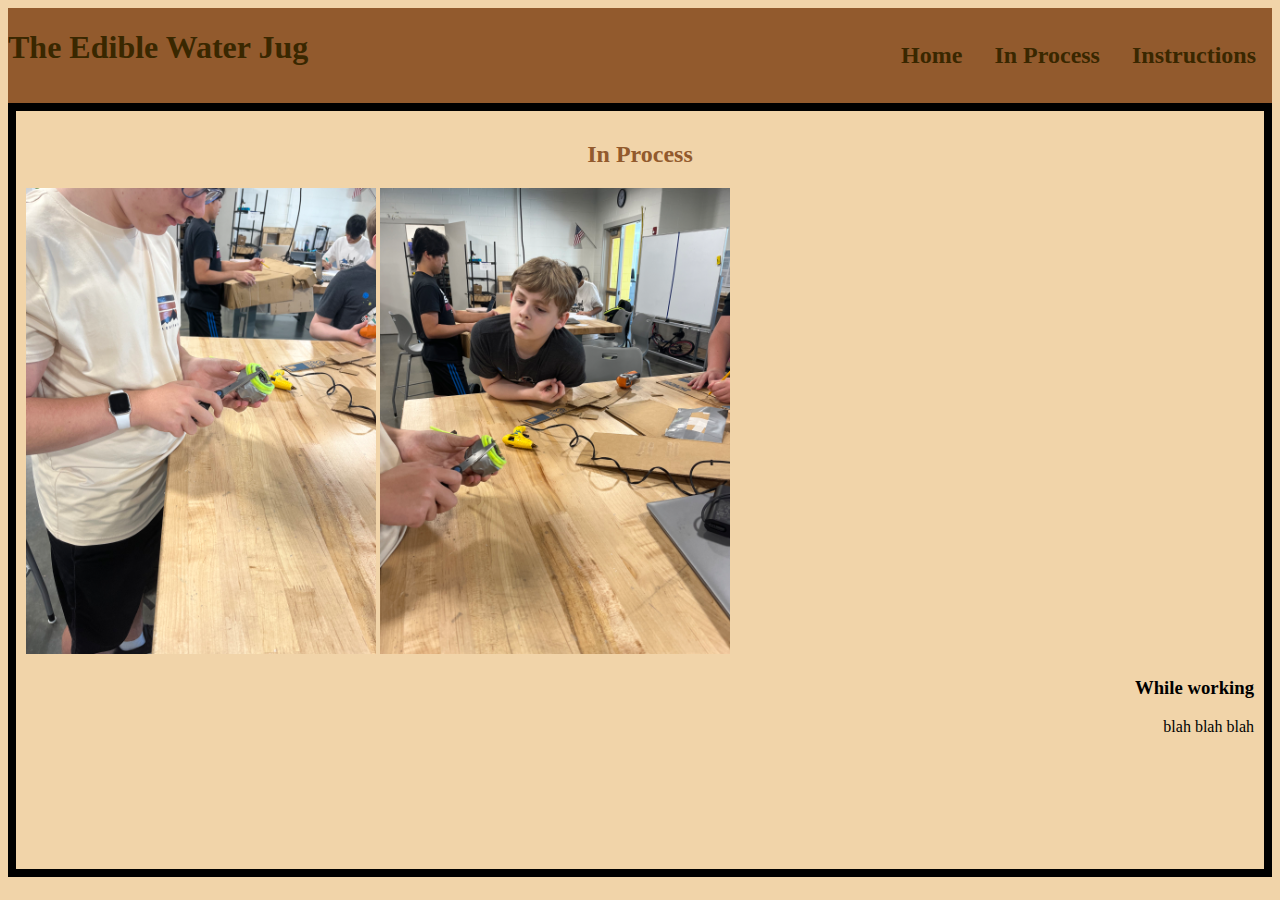
==== inprocess.html @ 66e8da79 "meh" ====
<!DOCTYPE html>
<html>
<link rel="stylesheet" href="styles/style.css">
<head>
    <ul>
        <li class="menu"><a href="instructions.html"><h2>Instructions</h2></a></li>
        <li class="menu"><a href="inprocess.html"><h2>In Process</h2></a></li>
        <li class="menu"><a href="index.html"><h2>Home</h2></a></li>
        <h1 class="header" class="border2">The Edible Water Jug</h1>

   </ul>
</head>
<body>
    <div id="bordertwo">
    <h2 class="middleheader">In Process</h2>
    <img src="images/IMG-0241.jpg" width="350px" >
    <img src="images/IMG-0242.jpg" width="350px" >
    <div class="sidetext">
    <h3>While working</h3>
    <p>blah blah blah</p>
    </div>
</div>
    
</body>
</html>
---- styles/style.css ----
body 
{ 
    font-size: 20;
    font-family: 'Times New Roman';
    background-color: rgb(241, 212, 169);
  }
.white_text
{
    color: white;
}
.big_text
{
    font-size: 40;
}
.green_text
{
    color: green;
}
.header
{
    color: rgb(57, 39, 0);
    text-align: justify
}


ul {
    list-style-type: none;
    margin: 0;
    padding: 0;
    overflow: hidden;
    background-color: rgb(146, 90, 45);
  }
  
.menu {
    float: right;
  }
  
li a {
    display: block;
    color: rgb(57, 39, 0);
    
    padding: 14px 16px;
    text-decoration: none;
  }
  
  li a:hover {
    background-color: #884b22;
  }
  .border1
  {
    border-style: dashed;
    border-color: blue;
  }
  .border2
  {
    border-style: solid;
    border-color: rgb(154, 113, 69);
  }
  #bordertwo {
    border-style: solid;
    border-color: rgb(0, 0, 0);
    border-width: 8px;
    max-width: 100%;
    height: 82vh;
    padding: 10px; /* Add padding to create space between border and content */
}

  .middleheader
  {
  text-align: center;
  color: rgb(146, 90, 45);
  }
  .sidetext
  {
    text-align: right;
  }
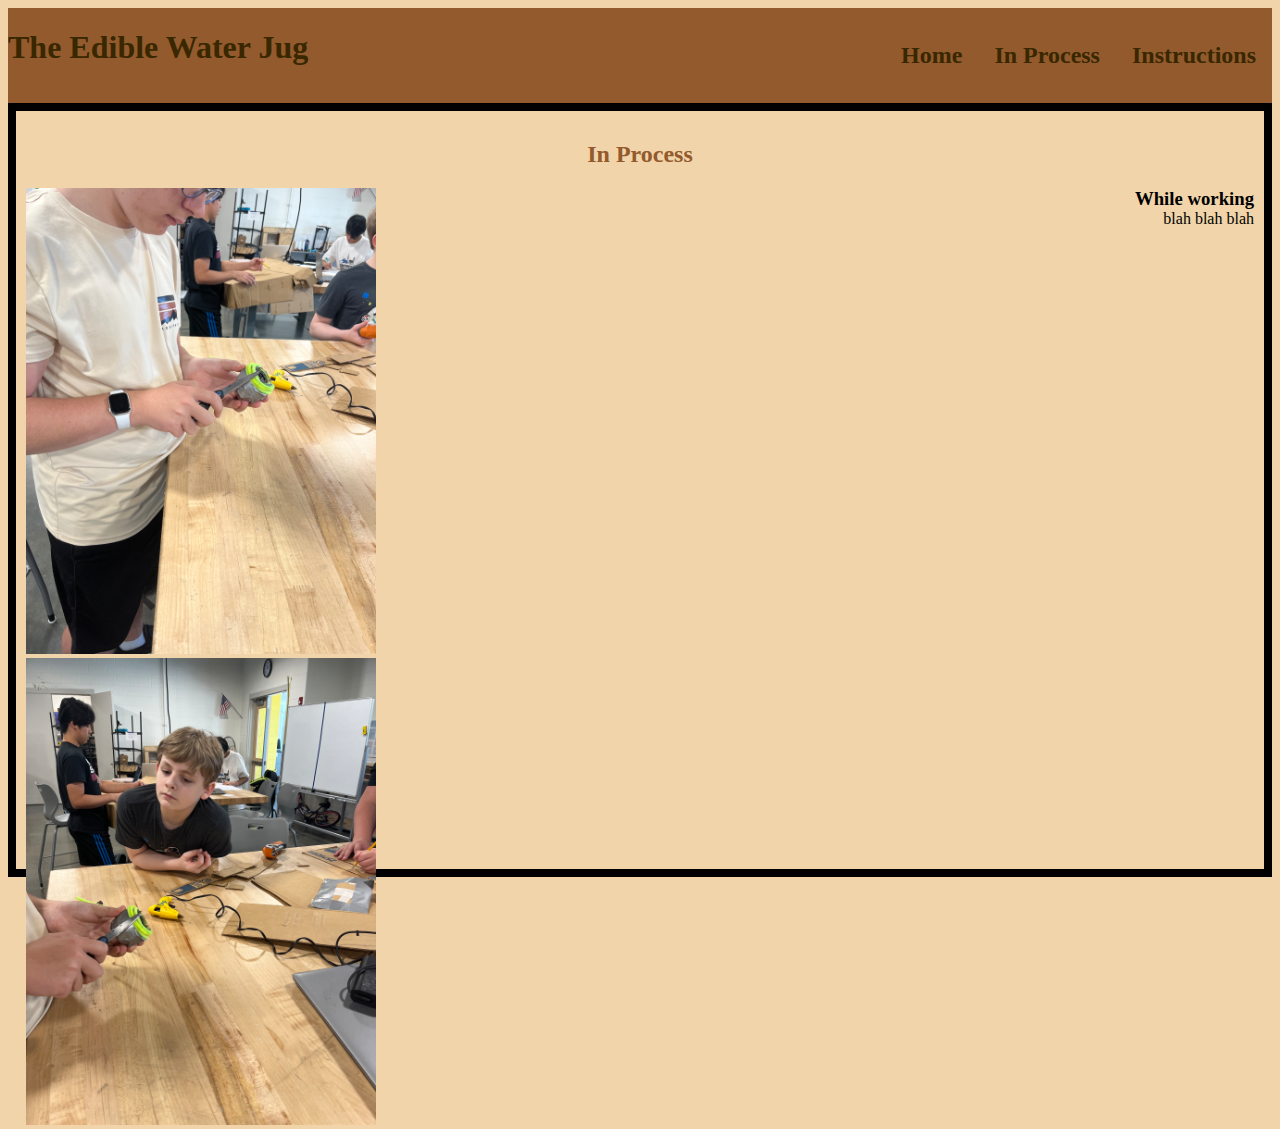
==== commit 212a512d: "fixed inprocess" ====
--- a/inprocess.html
+++ b/inprocess.html
@@ -1,25 +1,28 @@
 <!DOCTYPE html>
 <html>
-<link rel="stylesheet" href="styles/style.css">
+
 <head>
+    <link rel="stylesheet" href="styles/style.css">
+</head>
+
+<body>
     <ul>
         <li class="menu"><a href="instructions.html"><h2>Instructions</h2></a></li>
         <li class="menu"><a href="inprocess.html"><h2>In Process</h2></a></li>
         <li class="menu"><a href="index.html"><h2>Home</h2></a></li>
         <h1 class="header" class="border2">The Edible Water Jug</h1>
+    </ul>
 
-   </ul>
-</head>
-<body>
     <div id="bordertwo">
-    <h2 class="middleheader">In Process</h2>
-    <img src="images/IMG-0241.jpg" width="350px" >
-    <img src="images/IMG-0242.jpg" width="350px" >
-    <div class="sidetext">
-    <h3>While working</h3>
-    <p>blah blah blah</p>
+        <h2 class="middleheader">In Process</h2>
+        <div class="sidetext">
+            <h3>While working</h3>
+            <p>blah blah blah</p>
+        </div>
+        <img src="images/IMG-0241.jpg" width="350px">
+        <img src="images/IMG-0242.jpg" width="350px">
     </div>
-</div>
-    
+
 </body>
-</html>+
+</html>
--- a/styles/style.css
+++ b/styles/style.css
@@ -70,7 +70,16 @@
   text-align: center;
   color: rgb(146, 90, 45);
   }
-  .sidetext
-  {
-    text-align: right;
-  }+  /* Additional inline style for positioning */
+  .sidetext {
+    float: right; /* Floats the div to the right */
+    width: calc(50% - 10px); /* Calculates the width for equal spacing */
+    margin-left: 20px; /* Adds some margin between the div and the images */
+    display: flex; /* Use flexbox */
+    flex-direction: column; /* Stack elements vertically */
+    align-items: flex-end; /* Align items to the right */
+}
+
+.sidetext h3, .sidetext p {
+    margin: 0; /* Remove default margins for h3 and p */
+}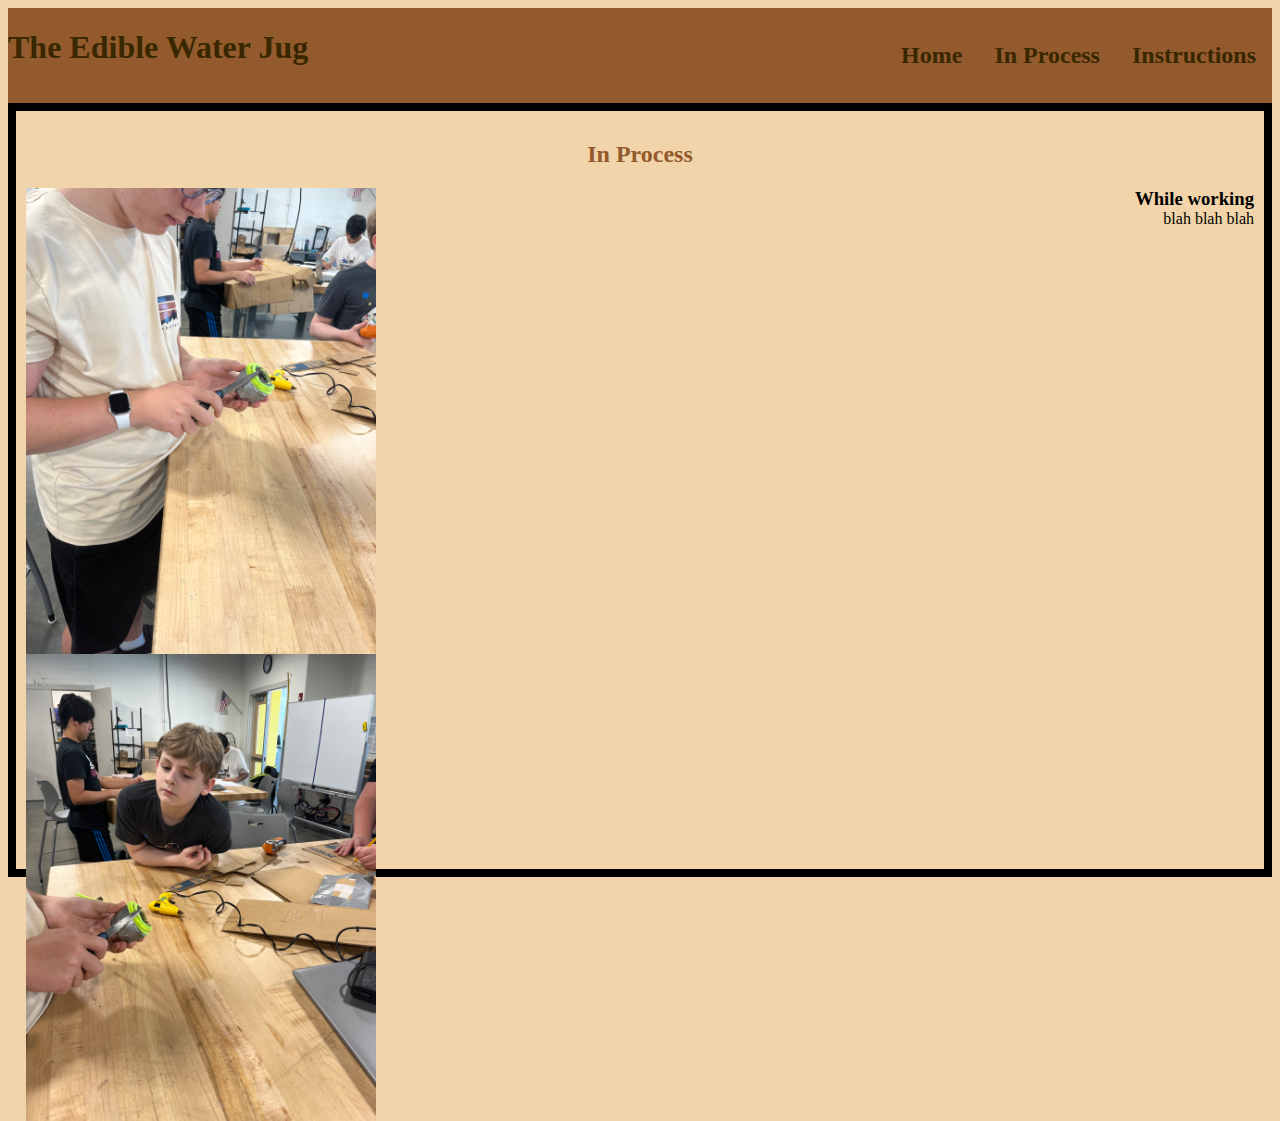
==== commit 1e55c189: "fixed images" ====
--- a/inprocess.html
+++ b/inprocess.html
@@ -19,8 +19,8 @@
             <h3>While working</h3>
             <p>blah blah blah</p>
         </div>
-        <img src="images/IMG-0241.jpg" width="350px">
-        <img src="images/IMG-0242.jpg" width="350px">
+        <img class="sideimage"src="images/IMG-0241.jpg" width="350px">
+        <img class="sideimage"src="images/IMG-0242.jpg" width="350px">
     </div>
 
 </body>
--- a/styles/style.css
+++ b/styles/style.css
@@ -82,4 +82,10 @@
 
 .sidetext h3, .sidetext p {
     margin: 0; /* Remove default margins for h3 and p */
-}+}
+.sideimage {
+  max-width: 50%; /* Set a maximum width for the images */
+  height: auto; /* Maintain aspect ratio */
+  display: inline-block;
+  vertical-align: top;
+}
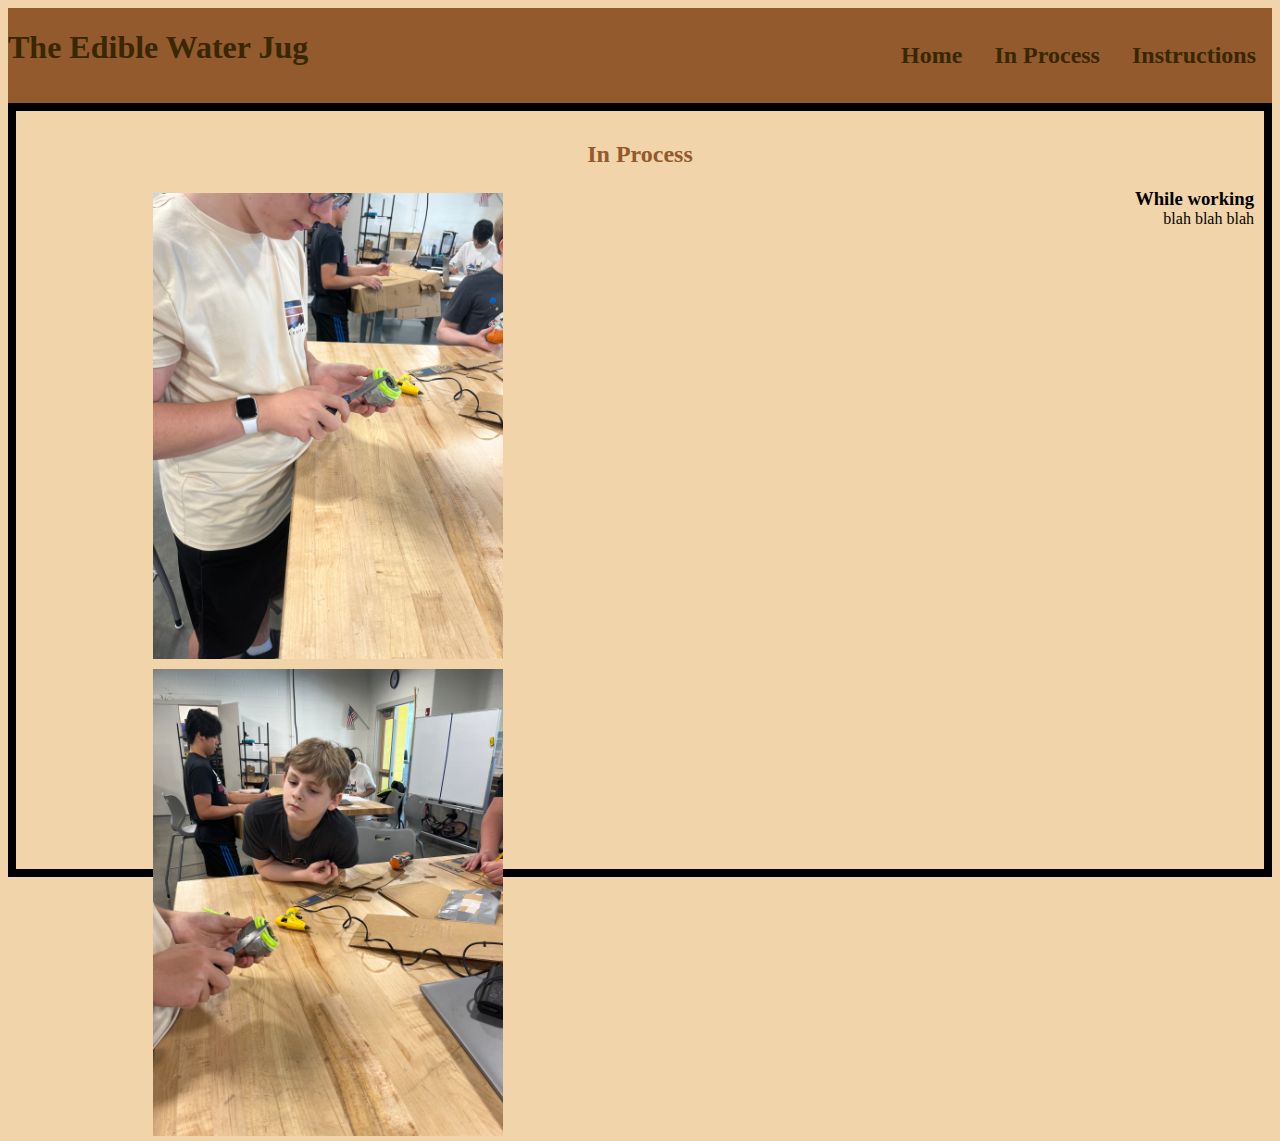
==== commit 1991e2ca: "fixed image again" ====
--- a/inprocess.html
+++ b/inprocess.html
@@ -19,8 +19,10 @@
             <h3>While working</h3>
             <p>blah blah blah</p>
         </div>
+        <div class="image-container">
         <img class="sideimage"src="images/IMG-0241.jpg" width="350px">
         <img class="sideimage"src="images/IMG-0242.jpg" width="350px">
+    </div>
     </div>
 
 </body>
--- a/styles/style.css
+++ b/styles/style.css
@@ -83,9 +83,15 @@
 .sidetext h3, .sidetext p {
     margin: 0; /* Remove default margins for h3 and p */
 }
+.image-container {
+  display: flex;
+  flex-wrap: wrap;
+  justify-content: space-around;
+}
+
 .sideimage {
-  max-width: 50%; /* Set a maximum width for the images */
-  height: auto; /* Maintain aspect ratio */
-  display: inline-block;
-  vertical-align: top;
+  max-width: 100%;
+  height: auto;
+  flex: 0 0 calc(50% - 10px); /* Each image takes up half of the container with some spacing */
+  margin: 5px;
 }
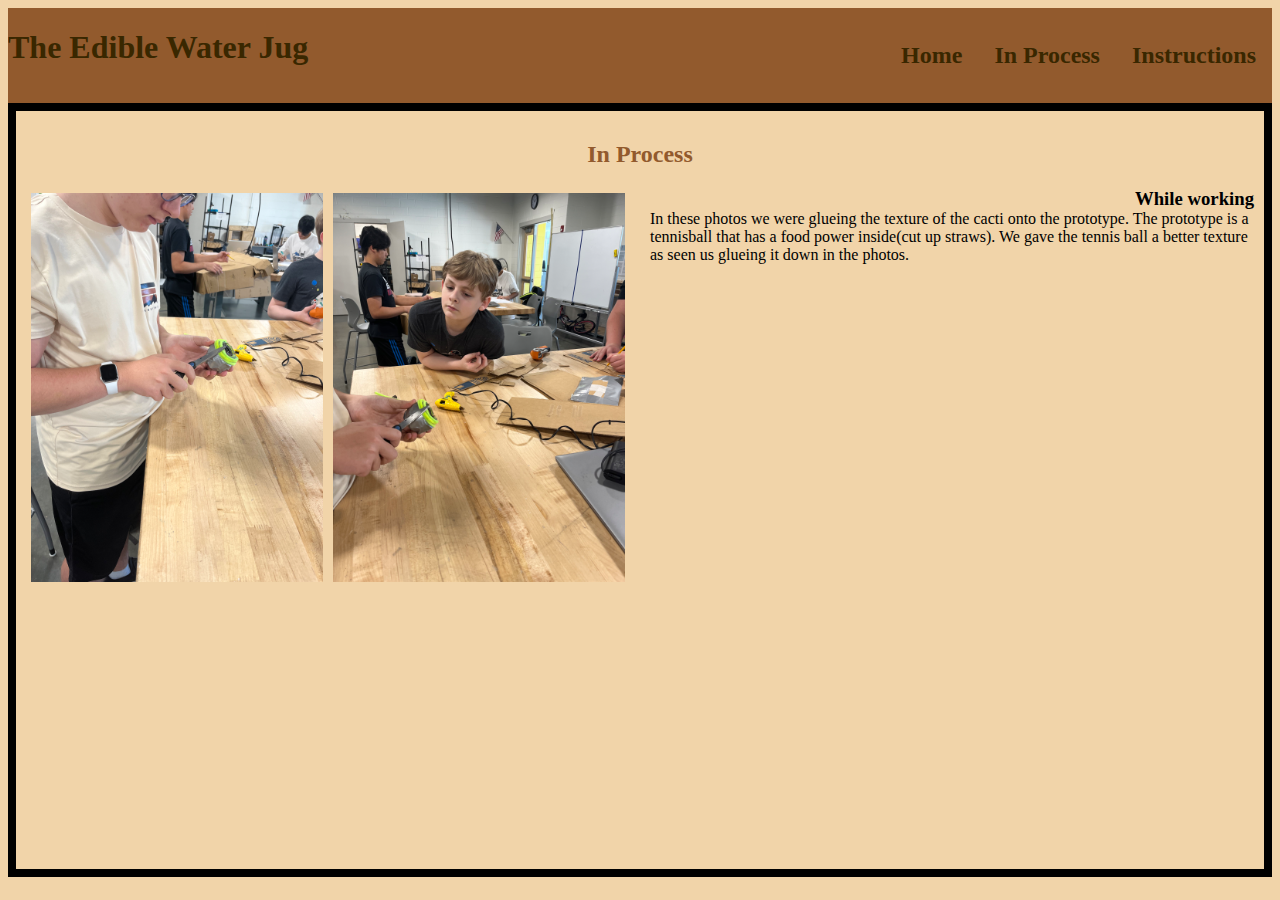
==== commit 1ba2268a: "Update inprocess.html" ====
--- a/inprocess.html
+++ b/inprocess.html
@@ -17,11 +17,11 @@
         <h2 class="middleheader">In Process</h2>
         <div class="sidetext">
             <h3>While working</h3>
-            <p>blah blah blah</p>
+            <p>In these photos we were glueing the texture of the cacti onto the prototype. The prototype is a tennisball that has a food power inside(cut up straws). We gave the tennis ball a better texture as seen us glueing it down in the photos.</p>
         </div>
         <div class="image-container">
-        <img class="sideimage"src="images/IMG-0241.jpg" width="350px">
-        <img class="sideimage"src="images/IMG-0242.jpg" width="350px">
+        <img class="sideimage"src="images/IMG-0241.jpg" width="200px" height="300px">
+        <img class="sideimage"src="images/IMG-0242.jpg" width="200px" height="300px">
     </div>
     </div>
 
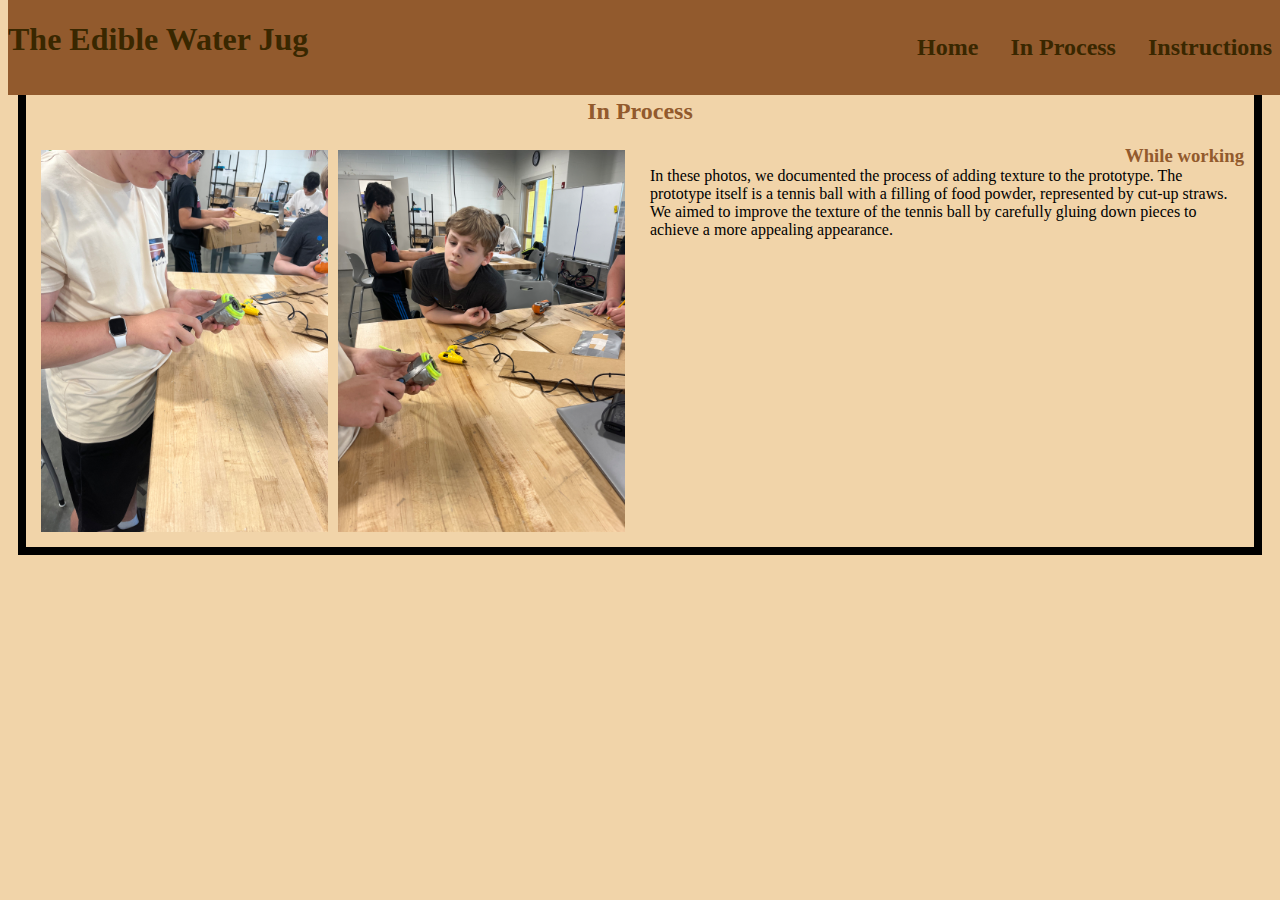
==== commit a3397ff6: "border issue" ====
--- a/inprocess.html
+++ b/inprocess.html
@@ -7,17 +7,18 @@
 
 <body>
     <ul>
-        <li class="menu"><a href="instructions.html"><h2>Instructions</h2></a></li>
-        <li class="menu"><a href="inprocess.html"><h2>In Process</h2></a></li>
-        <li class="menu"><a href="index.html"><h2>Home</h2></a></li>
+        <li class="menu"><a href="instructions.html"><h2 class="fixcolor">Instructions</h2></a></li>
+        <li class="menu"><a href="inprocess.html"><h2 class="fixcolor">In Process</h2></a></li>
+        <li class="menu"><a href="index.html"><h2 class="fixcolor">Home</h2></a></li>
         <h1 class="header" class="border2">The Edible Water Jug</h1>
-    </ul>
+
+   </ul>
 
     <div id="bordertwo">
         <h2 class="middleheader">In Process</h2>
         <div class="sidetext">
             <h3>While working</h3>
-            <p>In these photos we were glueing the texture of the cacti onto the prototype. The prototype is a tennisball that has a food power inside(cut up straws). We gave the tennis ball a better texture as seen us glueing it down in the photos.</p>
+            <p>In these photos, we documented the process of adding texture to the prototype. The prototype itself is a tennis ball with a filling of food powder, represented by cut-up straws. We aimed to improve the texture of the tennis ball by carefully gluing down pieces to achieve a more appealing appearance.</p>
         </div>
         <div class="image-container">
         <img class="sideimage"src="images/IMG-0241.jpg" width="200px" height="300px">
--- a/styles/style.css
+++ b/styles/style.css
@@ -24,11 +24,15 @@
 
 
 ul {
-    list-style-type: none;
-    margin: 0;
-    padding: 0;
-    overflow: hidden;
-    background-color: rgb(146, 90, 45);
+  list-style-type: none;
+  margin: 0;
+  padding: 0;
+  width: 100%;
+  overflow: hidden;
+  background-color: rgb(146, 90, 45);
+  position: fixed;
+  top: 0;
+  z-index: 1; /* Higher z-index */
   }
   
 .menu {
@@ -57,12 +61,13 @@
     border-color: rgb(154, 113, 69);
   }
   #bordertwo {
-    border-style: solid;
-    border-color: rgb(0, 0, 0);
-    border-width: 8px;
-    max-width: 100%;
-    height: 82vh;
-    padding: 10px; /* Add padding to create space between border and content */
+    max-width: calc(100% - 20px); /* Adjusted width */
+    margin: 60px auto 0; /* Added margin and centered */
+    padding: 10px;
+    box-sizing: border-box;
+    border: 8px solid rgb(0, 0, 0);
+    position: relative;
+    z-index: 0;
 }
 
   .middleheader
@@ -95,3 +100,11 @@
   flex: 0 0 calc(50% - 10px); /* Each image takes up half of the container with some spacing */
   margin: 5px;
 }
+h1, h2, h3
+{
+  color:rgb(146, 90, 45)
+}
+.fixcolor
+{
+  color: rgb(57, 39, 0)
+}
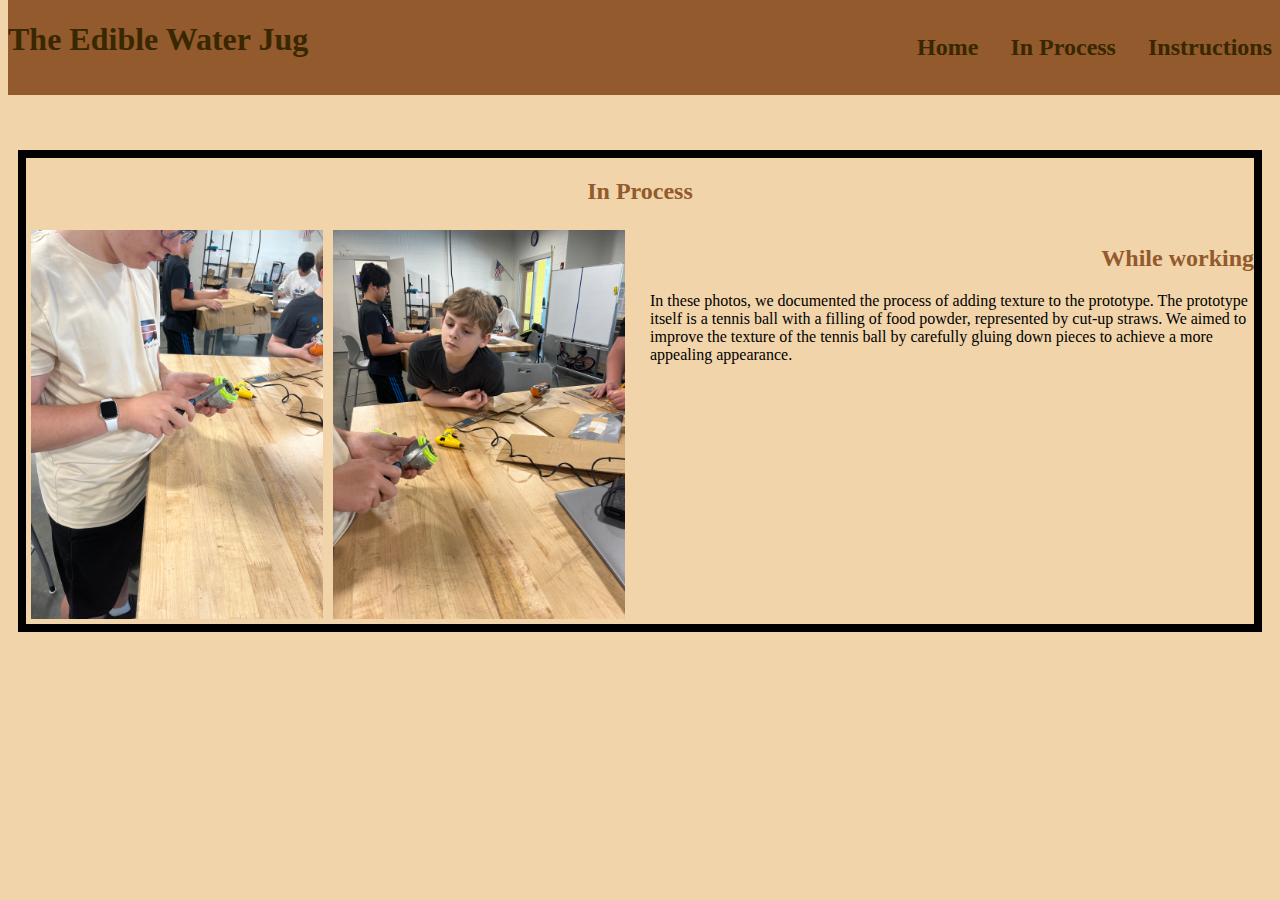
==== commit 0357b57d: "yahoo" ====
--- a/inprocess.html
+++ b/inprocess.html
@@ -17,7 +17,7 @@
     <div id="bordertwo">
         <h2 class="middleheader">In Process</h2>
         <div class="sidetext">
-            <h3>While working</h3>
+            <h2>While working</h2>
             <p>In these photos, we documented the process of adding texture to the prototype. The prototype itself is a tennis ball with a filling of food powder, represented by cut-up straws. We aimed to improve the texture of the tennis ball by carefully gluing down pieces to achieve a more appealing appearance.</p>
         </div>
         <div class="image-container">
--- a/styles/style.css
+++ b/styles/style.css
@@ -63,7 +63,8 @@
   #bordertwo {
     max-width: calc(100% - 20px); /* Adjusted width */
     margin: 60px auto 0; /* Added margin and centered */
-    padding: 10px;
+    padding: 0px;
+    margin-top:150px;
     box-sizing: border-box;
     border: 8px solid rgb(0, 0, 0);
     position: relative;
@@ -108,3 +109,7 @@
 {
   color: rgb(57, 39, 0)
 }
+#righttext
+{
+  text-align: right;
+}